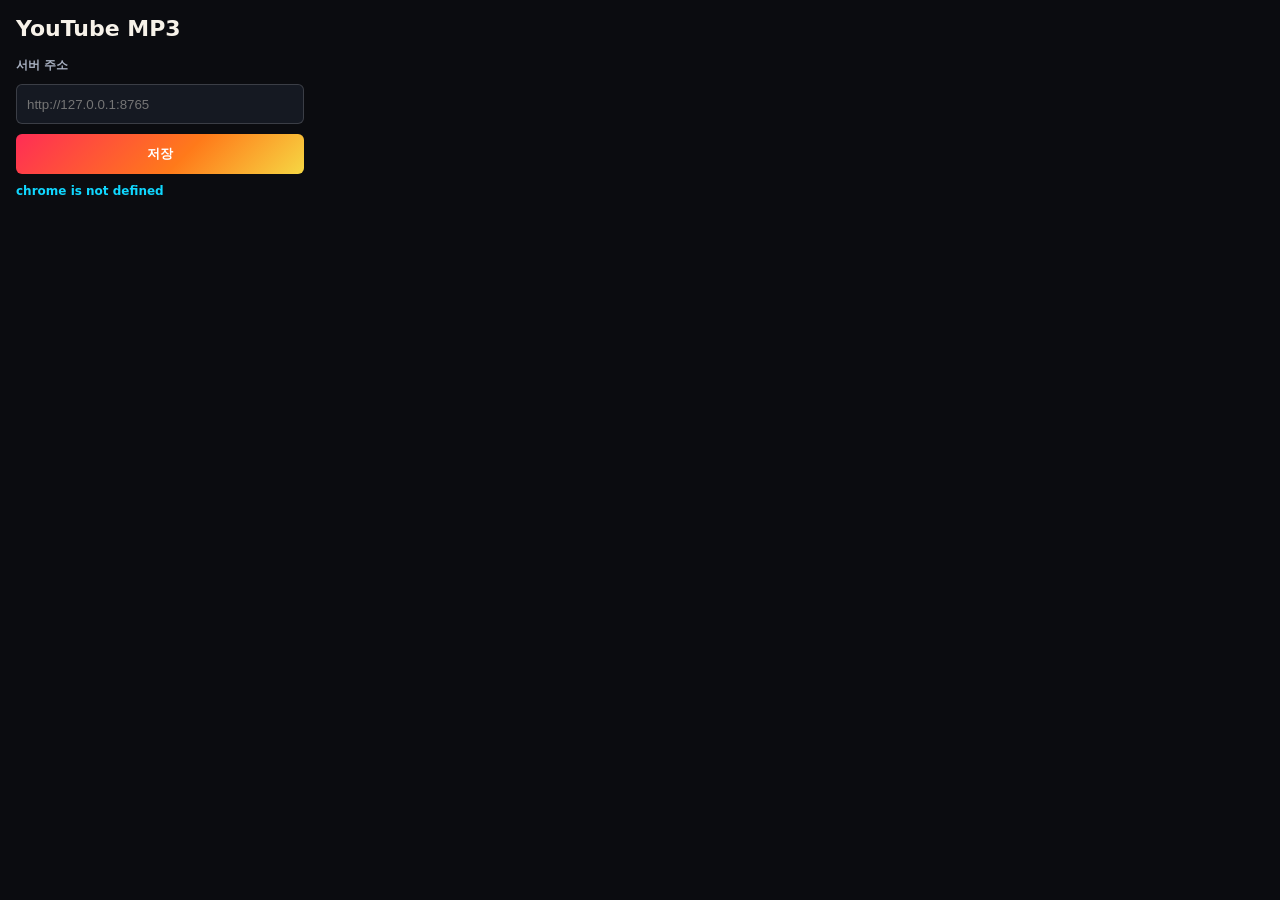
==== chrome-extension/popup.html @ 679fcf5d "feat: add YouTube MP3 converter" ====
<!doctype html>
<html lang="ko">
  <head>
    <meta charset="utf-8" />
    <title>YouTube MP3</title>
    <link rel="stylesheet" href="popup.css" />
  </head>
  <body>
    <main>
      <h1>YouTube MP3</h1>
      <label for="backend-url">서버 주소</label>
      <input id="backend-url" type="url" placeholder="http://127.0.0.1:8765" />
      <button id="save" type="button">저장</button>
      <p id="status"></p>
    </main>
    <script src="popup.js"></script>
  </body>
</html>
---- chrome-extension/popup.css ----
* {
  box-sizing: border-box;
}

body {
  width: 320px;
  margin: 0;
  color: #f7f2e9;
  font-family: "Segoe UI", "Malgun Gothic", system-ui, sans-serif;
  background: #0b0c10;
}

main {
  display: grid;
  gap: 10px;
  padding: 16px;
}

h1 {
  margin: 0 0 6px;
  font-size: 22px;
  letter-spacing: 0;
}

label {
  color: #a9b2c3;
  font-size: 12px;
  font-weight: 800;
}

input {
  width: 100%;
  height: 40px;
  border: 1px solid rgba(255, 255, 255, 0.16);
  border-radius: 6px;
  background: #151922;
  color: #f7f2e9;
  padding: 0 10px;
  outline: none;
}

button {
  height: 40px;
  border: 0;
  border-radius: 6px;
  background: linear-gradient(135deg, #ff2d55, #ff7a1a 58%, #f6d743);
  color: #fff;
  cursor: pointer;
  font-weight: 900;
}

p {
  min-height: 18px;
  margin: 0;
  color: #10d7ff;
  font-size: 12px;
  font-weight: 700;
}
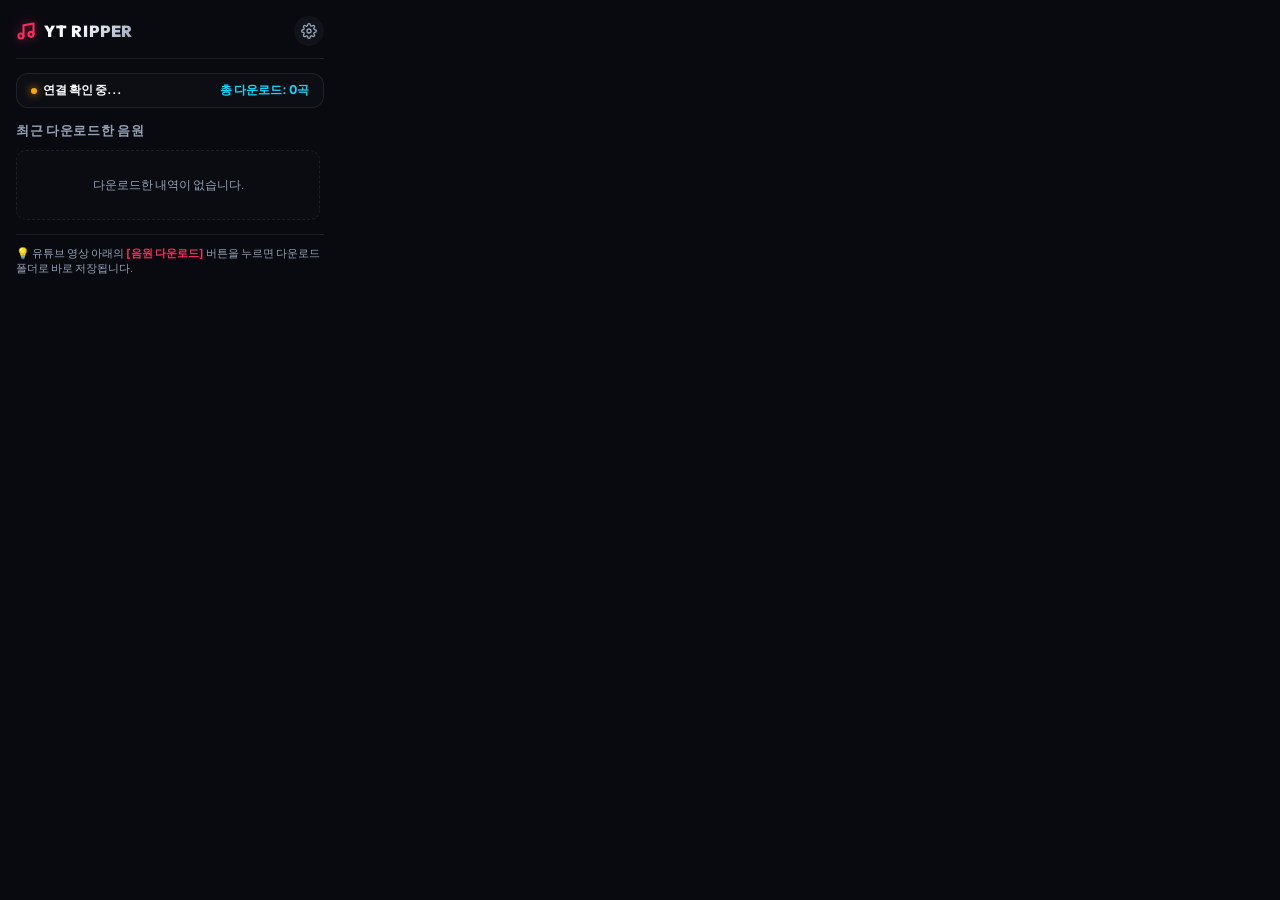
==== commit 3855ba1c: "Overhaul extension popup UI to history dashboard with gear settings, server connectivity status, and" ====
--- a/chrome-extension/popup.html
+++ b/chrome-extension/popup.html
@@ -2,16 +2,65 @@
 <html lang="ko">
   <head>
     <meta charset="utf-8" />
-    <title>YouTube MP3</title>
+    <title>YT RIPPER</title>
+    <link rel="preconnect" href="https://fonts.googleapis.com">
+    <link rel="preconnect" href="https://fonts.gstatic.com" crossorigin>
+    <link href="https://fonts.googleapis.com/css2?family=Outfit:wght@600;800;900&family=Plus+Jakarta+Sans:wght@400;600;700;800&display=swap" rel="stylesheet">
     <link rel="stylesheet" href="popup.css" />
   </head>
   <body>
-    <main>
-      <h1>YouTube MP3</h1>
-      <label for="backend-url">서버 주소</label>
-      <input id="backend-url" type="url" placeholder="http://127.0.0.1:8765" />
-      <button id="save" type="button">저장</button>
-      <p id="status"></p>
+    <main class="popup-container">
+      <!-- Header -->
+      <header class="header">
+        <div class="brand">
+          <svg class="brand-icon" viewBox="0 0 24 24" fill="none" stroke="currentColor" stroke-width="2.5" stroke-linecap="round" stroke-linejoin="round">
+            <path d="M9 18V5l12-2v13"></path>
+            <circle cx="6" cy="18" r="3"></circle>
+            <circle cx="18" cy="16" r="3"></circle>
+          </svg>
+          <span class="brand-name">YT RIPPER</span>
+        </div>
+        <button id="settings-toggle" class="icon-button" title="개발자 설정">
+          <svg viewBox="0 0 24 24" fill="none" stroke="currentColor" stroke-width="2" stroke-linecap="round" stroke-linejoin="round">
+            <circle cx="12" cy="12" r="3"></circle>
+            <path d="M19.4 15a1.65 1.65 0 0 0 .33 1.82l.06.06a2 2 0 1 1-2.83 2.83l-.06-.06a1.65 1.65 0 0 0-1.82-.33 1.65 1.65 0 0 0-1 1.51V21a2 2 0 0 1-4 0v-.09A1.65 1.65 0 0 0 9 19.4a1.65 1.65 0 0 0-1.82.33l-.06.06a2 2 0 1 1-2.83-2.83l.06-.06a1.65 1.65 0 0 0 .33-1.82 1.65 1.65 0 0 0-1.51-1H3a2 2 0 0 1 0-4h.09A1.65 1.65 0 0 0 4.6 9a1.65 1.65 0 0 0-.33-1.82l-.06-.06a2 2 0 1 1 2.83-2.83l.06.06a1.65 1.65 0 0 0 1.82.33H9a1.65 1.65 0 0 0 1-1.51V3a2 2 0 0 1 4 0v.09a1.65 1.65 0 0 0 1 1.51 1.65 1.65 0 0 0 1.82-.33l.06-.06a2 2 0 1 1 2.83 2.83l-.06.06a1.65 1.65 0 0 0-.33 1.82V9a1.65 1.65 0 0 0 1.51 1H21a2 2 0 0 1 0 4h-.09a1.65 1.65 0 0 0-1.51 1z"></path>
+          </svg>
+        </button>
+      </header>
+
+      <!-- Advanced Settings (hidden by default) -->
+      <section id="settings-panel" class="settings-panel hidden">
+        <label for="backend-url">서버 설정 (로컬 개발용)</label>
+        <div class="settings-row">
+          <input id="backend-url" type="url" placeholder="https://youtube-downloader-8kya.onrender.com" />
+          <button id="save" type="button">저장</button>
+        </div>
+        <p id="save-status" class="save-status"></p>
+      </section>
+
+      <!-- Server Status & Stats -->
+      <section class="server-status-bar">
+        <div class="status-indicator">
+          <span class="status-dot"></span>
+          <span id="server-status-text">연결 확인 중...</span>
+        </div>
+        <div id="stats-total" class="stats-total">총 다운로드: 0곡</div>
+      </section>
+
+      <!-- Recent History List -->
+      <section class="history-section">
+        <h2>최근 다운로드한 음원</h2>
+        <div id="history-list" class="history-list">
+          <div class="empty-history">
+            다운로드한 내역이 없습니다.
+          </div>
+        </div>
+      </section>
+
+      <!-- Guide Footer -->
+      <footer class="footer-tips">
+        <p>💡 유튜브 영상 아래의 <strong>[음원 다운로드]</strong> 버튼을 누르면 다운로드 폴더로 바로 저장됩니다.</p>
+      </footer>
     </main>
     <script src="popup.js"></script>
   </body>
--- a/chrome-extension/popup.css
+++ b/chrome-extension/popup.css
@@ -1,58 +1,343 @@
+:root {
+  --bg: #090a10;
+  --panel: rgba(255, 255, 255, 0.03);
+  --panel-hover: rgba(255, 255, 255, 0.07);
+  --line: rgba(255, 255, 255, 0.08);
+  --text: #f8fafc;
+  --text-muted: #94a3b8;
+  --accent: #ff2a5f;
+  --accent-2: #10d7ff;
+  --font-display: 'Outfit', system-ui, -apple-system, sans-serif;
+  --font-sans: 'Plus Jakarta Sans', system-ui, -apple-system, sans-serif;
+}
+
 * {
   box-sizing: border-box;
+  margin: 0;
+  padding: 0;
 }
 
 body {
-  width: 320px;
-  margin: 0;
-  color: #f7f2e9;
-  font-family: "Segoe UI", "Malgun Gothic", system-ui, sans-serif;
-  background: #0b0c10;
-}
-
-main {
-  display: grid;
-  gap: 10px;
+  width: 340px;
+  color: var(--text);
+  font-family: var(--font-sans);
+  background: var(--bg);
+  overflow-x: hidden;
+}
+
+.popup-container {
+  display: flex;
+  flex-direction: column;
   padding: 16px;
-}
-
-h1 {
-  margin: 0 0 6px;
-  font-size: 22px;
-  letter-spacing: 0;
-}
-
-label {
-  color: #a9b2c3;
-  font-size: 12px;
-  font-weight: 800;
-}
-
-input {
-  width: 100%;
-  height: 40px;
-  border: 1px solid rgba(255, 255, 255, 0.16);
+  gap: 14px;
+}
+
+/* Header */
+.header {
+  display: flex;
+  align-items: center;
+  justify-content: space-between;
+  border-bottom: 1px solid var(--line);
+  padding-bottom: 12px;
+}
+
+.brand {
+  display: flex;
+  align-items: center;
+  gap: 8px;
+}
+
+.brand-icon {
+  width: 20px;
+  height: 20px;
+  color: var(--accent);
+  filter: drop-shadow(0 0 6px rgba(255, 42, 95, 0.5));
+}
+
+.brand-name {
+  font-family: var(--font-display);
+  font-size: 16px;
+  font-weight: 900;
+  letter-spacing: 0.05em;
+  background: linear-gradient(135deg, var(--text) 40%, var(--text-muted));
+  -webkit-background-clip: text;
+  -webkit-text-fill-color: transparent;
+}
+
+.icon-button {
+  width: 30px;
+  height: 30px;
+  display: flex;
+  align-items: center;
+  justify-content: center;
+  border: 0;
+  border-radius: 50%;
+  background: rgba(255, 255, 255, 0.04);
+  color: var(--text-muted);
+  cursor: pointer;
+  transition: all 0.25s ease;
+}
+
+.icon-button:hover {
+  color: var(--text);
+  background: rgba(255, 255, 255, 0.1);
+  transform: rotate(30deg);
+}
+
+.icon-button svg {
+  width: 16px;
+  height: 16px;
+}
+
+/* Settings Panel */
+.settings-panel {
+  display: flex;
+  flex-direction: column;
+  gap: 8px;
+  background: rgba(255, 255, 255, 0.02);
+  border: 1px solid var(--line);
+  border-radius: 10px;
+  padding: 10px;
+  animation: slideDown 0.3s ease-out;
+}
+
+.settings-panel label {
+  font-size: 11px;
+  font-weight: 700;
+  color: var(--text-muted);
+  text-transform: uppercase;
+  letter-spacing: 0.02em;
+}
+
+.settings-row {
+  display: flex;
+  gap: 8px;
+}
+
+.settings-row input {
+  flex: 1;
+  height: 34px;
+  border: 1px solid var(--line);
   border-radius: 6px;
-  background: #151922;
-  color: #f7f2e9;
+  background: rgba(0, 0, 0, 0.3);
+  color: var(--text);
   padding: 0 10px;
+  font-size: 12px;
   outline: none;
-}
-
-button {
-  height: 40px;
+  font-family: var(--font-sans);
+}
+
+.settings-row input:focus {
+  border-color: rgba(16, 215, 255, 0.4);
+}
+
+.settings-row button {
+  height: 34px;
+  padding: 0 14px;
   border: 0;
   border-radius: 6px;
-  background: linear-gradient(135deg, #ff2d55, #ff7a1a 58%, #f6d743);
+  background: linear-gradient(135deg, var(--accent), #ff5e3a);
   color: #fff;
+  font-size: 12px;
+  font-weight: 700;
   cursor: pointer;
-  font-weight: 900;
-}
-
-p {
-  min-height: 18px;
-  margin: 0;
-  color: #10d7ff;
-  font-size: 12px;
+  box-shadow: 0 4px 10px rgba(255, 42, 95, 0.2);
+}
+
+.settings-row button:hover {
+  filter: brightness(1.08);
+}
+
+.save-status {
+  font-size: 11px;
+  font-weight: 600;
+  min-height: 14px;
+}
+
+/* Status Bar */
+.server-status-bar {
+  display: flex;
+  align-items: center;
+  justify-content: space-between;
+  background: rgba(255, 255, 255, 0.02);
+  border: 1px solid var(--line);
+  border-radius: 12px;
+  padding: 8px 14px;
+  font-size: 12px;
+}
+
+.status-indicator {
+  display: flex;
+  align-items: center;
+  gap: 6px;
   font-weight: 700;
 }
+
+.status-dot {
+  width: 6px;
+  height: 6px;
+  border-radius: 50%;
+  background: #ffaa00;
+  box-shadow: 0 0 8px #ffaa00;
+  transition: all 0.3s ease;
+}
+
+.status-dot.pulsing {
+  animation: pulse 0.8s ease-in-out infinite alternate;
+}
+
+.stats-total {
+  font-weight: 800;
+  color: var(--accent-2);
+}
+
+/* History Section */
+.history-section {
+  display: flex;
+  flex-direction: column;
+  gap: 10px;
+}
+
+.history-section h2 {
+  font-family: var(--font-display);
+  font-size: 13px;
+  font-weight: 800;
+  color: var(--text-muted);
+  text-transform: uppercase;
+  letter-spacing: 0.05em;
+}
+
+.history-list {
+  display: flex;
+  flex-direction: column;
+  gap: 8px;
+  max-height: 230px;
+  overflow-y: auto;
+  padding-right: 4px;
+}
+
+/* Custom Scrollbar for history */
+.history-list::-webkit-scrollbar {
+  width: 4px;
+}
+.history-list::-webkit-scrollbar-track {
+  background: transparent;
+}
+.history-list::-webkit-scrollbar-thumb {
+  background: rgba(255, 255, 255, 0.1);
+  border-radius: 2px;
+}
+
+.empty-history {
+  display: flex;
+  align-items: center;
+  justify-content: center;
+  height: 70px;
+  background: rgba(255, 255, 255, 0.01);
+  border: 1px dashed var(--line);
+  border-radius: 10px;
+  font-size: 12px;
+  color: var(--text-muted);
+}
+
+.history-item {
+  display: flex;
+  align-items: center;
+  gap: 10px;
+  padding: 8px 10px;
+  background: var(--panel);
+  border: 1px solid var(--line);
+  border-radius: 10px;
+  cursor: pointer;
+  transition: all 0.2s ease;
+}
+
+.history-item:hover {
+  background: var(--panel-hover);
+  border-color: rgba(255, 42, 95, 0.3);
+  transform: translateX(2px);
+}
+
+.history-thumb {
+  width: 56px;
+  aspect-ratio: 16/9;
+  object-fit: cover;
+  border-radius: 4px;
+  border: 1px solid rgba(255,255,255,0.05);
+}
+
+.history-info {
+  flex: 1;
+  min-width: 0;
+  display: flex;
+  flex-direction: column;
+  gap: 4px;
+}
+
+.history-title {
+  font-size: 12px;
+  font-weight: 700;
+  color: var(--text);
+  overflow: hidden;
+  text-overflow: ellipsis;
+  white-space: nowrap;
+}
+
+.history-meta {
+  display: flex;
+  align-items: center;
+  gap: 8px;
+  font-size: 10px;
+  font-weight: 600;
+  color: var(--text-muted);
+}
+
+.history-format {
+  background: rgba(16, 215, 255, 0.15);
+  color: var(--accent-2);
+  padding: 1px 4px;
+  border-radius: 4px;
+}
+
+.history-time {
+  font-weight: 500;
+}
+
+/* Footer Tips */
+.footer-tips {
+  border-top: 1px solid var(--line);
+  padding-top: 10px;
+}
+
+.footer-tips p {
+  font-size: 11px;
+  line-height: 1.4;
+  color: var(--text-muted);
+}
+
+.footer-tips strong {
+  color: var(--accent);
+}
+
+.hidden {
+  display: none !important;
+}
+
+/* Animations */
+@keyframes pulse {
+  to {
+    opacity: 0.4;
+    transform: scale(1.3);
+  }
+}
+
+@keyframes slideDown {
+  from {
+    opacity: 0;
+    transform: translateY(-10px);
+  }
+  to {
+    opacity: 1;
+    transform: translateY(0);
+  }
+}
